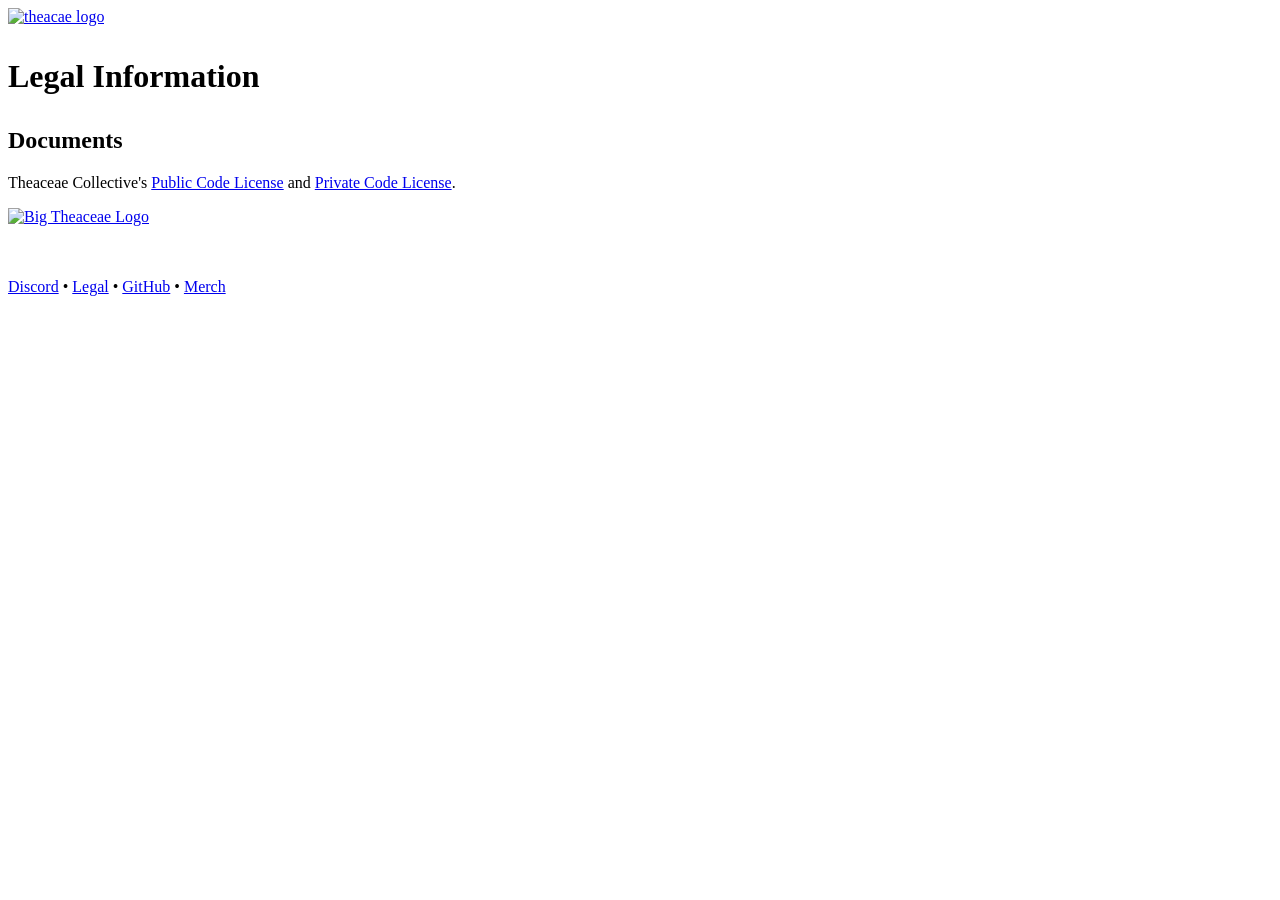
==== legal.html @ a85b5f11 "chore: remove netro" ====
<!doctype html>
<html lang="en">
    <head>
        <!-- Meta tags defines metadata for an HTML document -->
        <meta charset="UTF-8" />
        <title>Theaceae Collective</title>
        <meta name="description" content="Join us in creating and managing projects for communities you enjoy." />
        <meta name="keywords" content="pptek, home, page, theaceae, flowers, music, community, organization, startup" />
        <meta name="author" content="Theaceae Collective" />

        <meta name="og:title" content="Theaceae Collective" />
        <meta property="og:image" content="https://theaceae.org/assets/media/theaceaeSmileLogo.png" />
        <meta name="og:description" content="Join us in creating and managing projects for communities you enjoy." />
        <meta name="og:site_name" content="Theaceae Collective" />
        <meta name="og:type" content="website" />

        <meta name="twitter:title" content="Theaceae Collective" />
        <meta name="twitter:description" content="Join us in creating and managing projects for communities you enjoy." />
        <meta name="twitter:card" value="summary" />
        <meta name="twitter:image" content="https://theaceae.org/assets/media/theaceaeSmileLogo.png" />

        <!-- Helps with small smart devices so site could be sane -->
        <meta name="viewport" content="width=device-width, initial-scale=1.0" />

        <!-- Page title CSS, and Scripts -->
        <link rel="stylesheet" href="/assets/css/styles.css" />
        <link rel="icon" type="image/x-icon" href="/assets/media/theaceaeSmileLogo.png" />
    </head>

    <!-- Main body of the page -->
    <body>
        <header>
            <div class="siteLogo">
                <a href="index.html"><img id="theaceaeSmileLogo" src="/assets/media/theaceaeSmileLogo.png" alt="theacae logo" /></a>
            </div>
        </header>

        <!-- legal -->
        <main>
            <h1 id="introWords">
                <p id="introLine2">Legal Information</p>
            </h1>

            <div class="box">
                <h2 class="textHeader fullWidth">Documents</h2>
                <p class="textParagraph1 fullWidth">
                    Theaceae Collective's <a class="textParagraph1" href="/tcpublic.html">Public Code License</a> and
                    <a class="textParagraph1" href="/tcprivate.html">Private Code License</a>.
                </p>
                <!-- <p class="textParagraph fullWidth">
                    Thank you for choosing Theaceae Collective ("Theaceae Collective"). These Terms of Service (the "Terms") outline the
                    rules and regulations for the use of our Services (collectively, the "Services", which include but are not limited to
                    website hosting, UI/UX design, and repository hosting). You agree that you are or thereof over the age of 13 or meet the
                    minimum age required by the laws in your country. By accessing or interacting with our Services, we assume you accept
                    the Terms in full. If you do not agree to the terms, do not request for our services.
                </p>
                <h2 class="textHeader fullWidth">Use of Services</h2>
                <p class="textParagraph fullWidth">
                    Thank you for choosing Theaceae Collective ("Theaceae Collective"). These Terms of Service (the "Terms") outline the
                    rules and regulations for the use of our Services (collectively, the "Services", which include but are not limited to
                    website hosting, UI/UX design, and repository hosting). You agree that you are or thereof over the age of 13 or meet the
                    minimum age required by the laws in your country. By accessing or interacting with our Services, we assume you accept
                    the Terms in full. If you do not agree to the terms, do not request for our services.
                </p> -->
            </div>
        </main>

        <!-- Footer of Page -->
        <footer>
            <a href="https://github.com/theaceaecollective" target="_blank">
                <img
                    src="https://raw.githubusercontent.com/theaceaecollective/.github/refs/heads/main/maintainedby.png"
                    alt="Big Theaceae Logo"
                    height="48"
                />
            </a>
            <div class="iAmNoodlesForTheFooter">
                <iframe
                    src="https://github.com/sponsors/theaceaecollective/button"
                    title="Sponsor theaceaecollective"
                    height="32"
                    width="114"
                    style="border: 0; border-radius: 6px"
                ></iframe>
            </div>
            <p>
                <a href="https://discord.gg/nUeRyRtDYC" target="_blank">Discord</a>
                •
                <a href="/legal.html">Legal</a>
                •
                <a href="https://github.com/TheaceaeCollective/theaceae-home" target="_blank">GitHub</a>
                •
                <a href="https://merch.theaceae.org/" target="_blank">Merch</a>
            </p>
        </footer>
    </body>
</html>
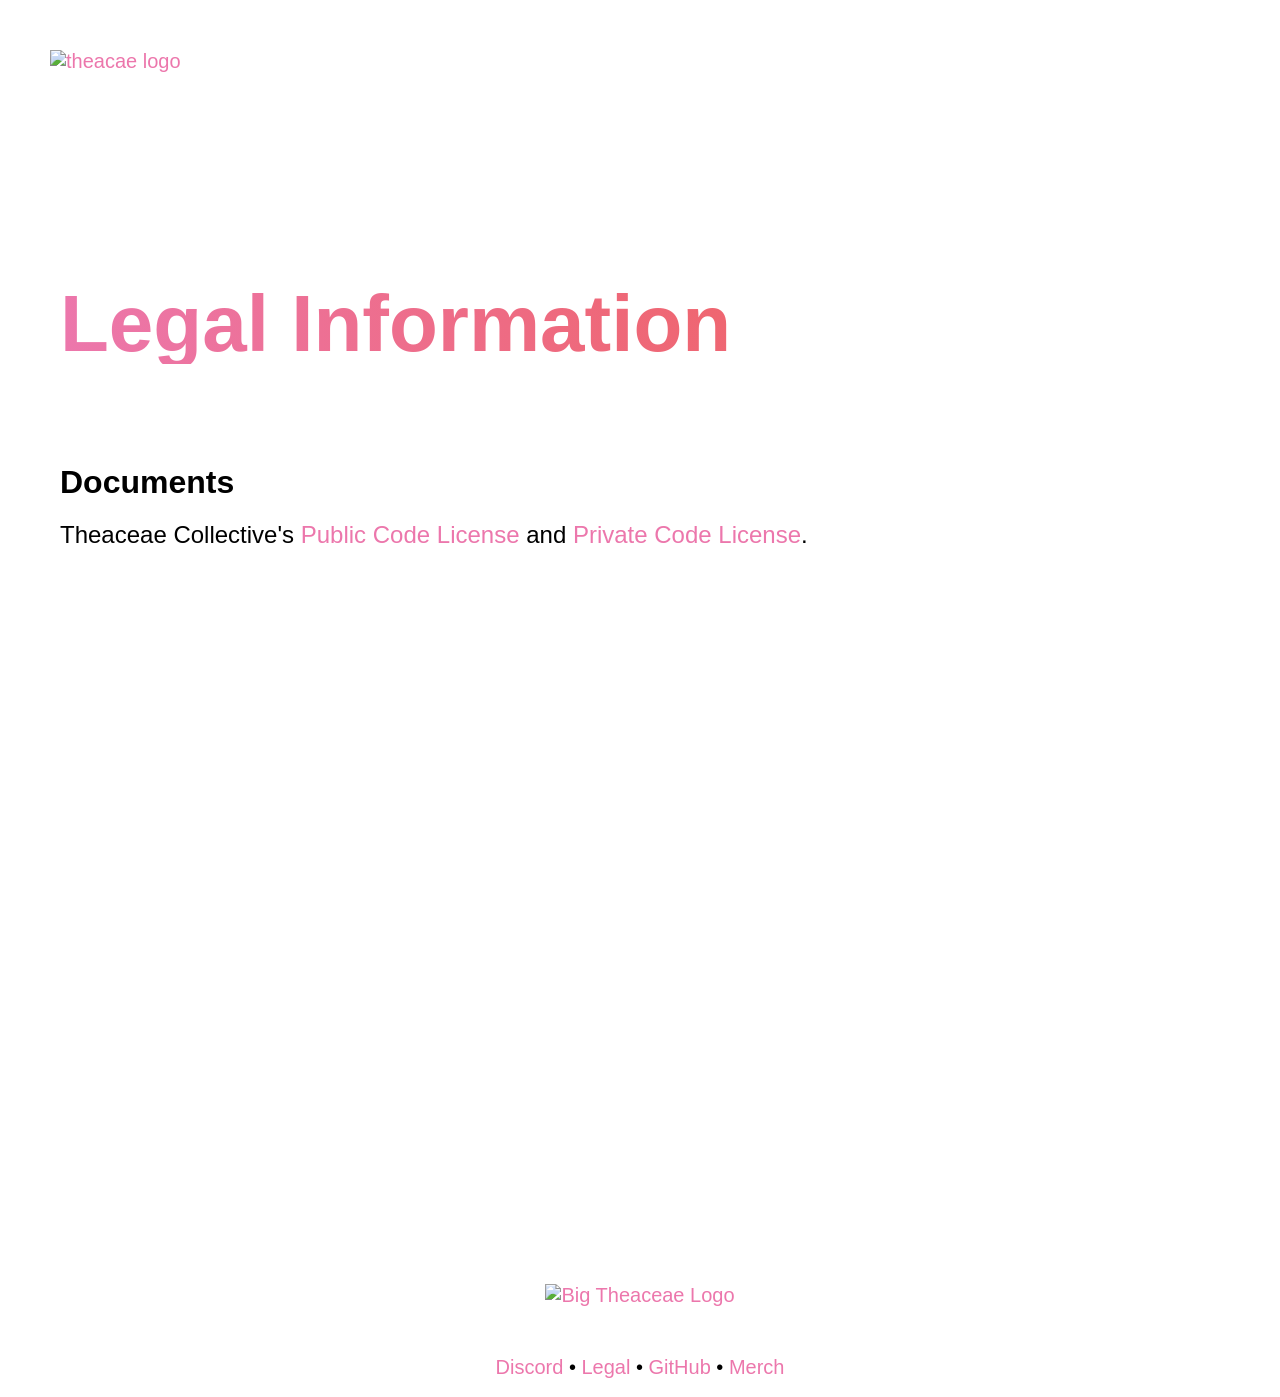
==== commit 000869d7: "chore: update legal stuff" ====
--- a/legal.html
+++ b/legal.html
@@ -47,37 +47,22 @@
                     Theaceae Collective's <a class="textParagraph1" href="/tcpublic.html">Public Code License</a> and
                     <a class="textParagraph1" href="/tcprivate.html">Private Code License</a>.
                 </p>
-                <!-- <p class="textParagraph fullWidth">
-                    Thank you for choosing Theaceae Collective ("Theaceae Collective"). These Terms of Service (the "Terms") outline the
-                    rules and regulations for the use of our Services (collectively, the "Services", which include but are not limited to
-                    website hosting, UI/UX design, and repository hosting). You agree that you are or thereof over the age of 13 or meet the
-                    minimum age required by the laws in your country. By accessing or interacting with our Services, we assume you accept
-                    the Terms in full. If you do not agree to the terms, do not request for our services.
-                </p>
-                <h2 class="textHeader fullWidth">Use of Services</h2>
-                <p class="textParagraph fullWidth">
-                    Thank you for choosing Theaceae Collective ("Theaceae Collective"). These Terms of Service (the "Terms") outline the
-                    rules and regulations for the use of our Services (collectively, the "Services", which include but are not limited to
-                    website hosting, UI/UX design, and repository hosting). You agree that you are or thereof over the age of 13 or meet the
-                    minimum age required by the laws in your country. By accessing or interacting with our Services, we assume you accept
-                    the Terms in full. If you do not agree to the terms, do not request for our services.
-                </p> -->
             </div>
         </main>
 
         <!-- Footer of Page -->
         <footer>
-            <a href="https://github.com/theaceaecollective" target="_blank">
+            <a href="https://github.com/solyncsoftware" target="_blank">
                 <img
-                    src="https://raw.githubusercontent.com/theaceaecollective/.github/refs/heads/main/maintainedby.png"
+                    src="https://raw.githubusercontent.com/solyncsoftware/.github/refs/heads/main/maintainedby.png"
                     alt="Big Theaceae Logo"
                     height="48"
                 />
             </a>
             <div class="iAmNoodlesForTheFooter">
                 <iframe
-                    src="https://github.com/sponsors/theaceaecollective/button"
-                    title="Sponsor theaceaecollective"
+                    src="https://github.com/sponsors/solyncsoftware/button"
+                    title="Sponsor solyncsoftware"
                     height="32"
                     width="114"
                     style="border: 0; border-radius: 6px"
@@ -88,7 +73,7 @@
                 •
                 <a href="/legal.html">Legal</a>
                 •
-                <a href="https://github.com/TheaceaeCollective/theaceae-home" target="_blank">GitHub</a>
+                <a href="https://github.com/solyncsoftware/theaceae-home" target="_blank">GitHub</a>
                 •
                 <a href="https://merch.theaceae.org/" target="_blank">Merch</a>
             </p>
--- a/assets/css/styles.css
+++ b/assets/css/styles.css
@@ -0,0 +1,250 @@
+/* Import favorite font */
+@import url(author.css);
+
+/* Global elements, such as headers, footers, and body. */
+/* very dark theme, tried to keep this simple */
+html {
+    box-sizing: border-box;
+    scroll-behavior: smooth;
+}
+
+*,
+*:before,
+*:after {
+    margin: 0;
+    padding: 0;
+    box-sizing: border-box;
+    font-family: "Author", sans-serif;
+    font-size: 20px;
+    font-weight: 400;
+}
+
+/* begin */
+body {
+    display: flex;
+    align-items: center;
+    justify-content: flex-start;
+    flex-direction: column;
+
+    width: 100%;
+    min-height: 100vh;
+}
+
+header {
+    display: flex;
+    flex-direction: row;
+    width: 100%;
+    height: auto;
+}
+
+footer {
+    display: flex;
+    flex-direction: column;
+    justify-content: center;
+    align-items: center;
+    width: 100%;
+    max-width: 1260px;
+    padding-top: 200px;
+    padding-bottom: 18px;
+}
+
+footer p {
+    padding-top: 6px;
+}
+
+.iAmNoodlesForTheFooter {
+    padding-top: 6px;
+}
+
+.siteLogo {
+    width: 134px;
+    height: 134px;
+
+    margin-left: 50px;
+    margin-top: 50px;
+}
+
+#theaceaeSmileLogo {
+    width: 134px;
+    height: 134px;
+}
+
+main {
+    display: flex;
+    flex-direction: column;
+    justify-content: flex-start;
+    align-items: center;
+    width: 100%;
+    min-height: 100vh;
+}
+
+#introWords {
+    display: flex;
+    flex-direction: column;
+    justify-content: flex-start;
+    align-items: flex-start;
+    gap: 12px;
+    padding-top: 100px;
+    padding-bottom: 100px;
+    width: 100%;
+    max-width: 1260px;
+}
+
+#introLine1 {
+    background-image: radial-gradient(circle at 100% 0%, #ef656e, #ec77ac 98%), linear-gradient(to bottom, #fff, #fff);
+    line-height: 2.08;
+    font-size: 48px;
+    -webkit-background-clip: text;
+    -webkit-text-fill-color: transparent;
+}
+
+#introLine2 {
+    background-image: radial-gradient(circle at 100% 0%, #ef656e, #ec77ac 100%), linear-gradient(to bottom, #fff, #fff);
+    line-height: 1;
+    font-size: 100px;
+    font-weight: 600;
+    -webkit-background-clip: text;
+    -webkit-text-fill-color: transparent;
+}
+
+#introLine3 {
+    background-image: radial-gradient(circle at 100% 0%, #ef656e, #ec77ac 100%), linear-gradient(to bottom, #fff, #fff);
+    line-height: 2.78;
+    font-size: 36px;
+    -webkit-background-clip: text;
+    -webkit-text-fill-color: transparent;
+}
+
+.box {
+    width: 100%;
+    max-width: 1260px;
+    display: flex;
+    flex-direction: column;
+    justify-content: flex-start;
+    align-items: flex-start;
+    gap: 20px;
+}
+
+.textHeader {
+    width: 100%;
+    max-width: 704px;
+    font-size: 32px;
+    font-weight: 600;
+}
+
+.textParagraph {
+    width: 100%;
+    max-width: 704px;
+}
+
+.textParagraph1 {
+    font-size: 24px;
+}
+
+.fullWidth {
+    max-width: 100%;
+}
+
+.italy {
+    font-style: italic;
+}
+
+.projContainer {
+    display: flex;
+    flex-direction: row;
+    justify-content: flex-start;
+    align-items: flex-start;
+    gap: 20px;
+    padding: 10px 0 0;
+}
+
+.proj {
+    display: flex;
+    flex-direction: column;
+    justify-content: center;
+    align-items: center;
+    gap: 4px;
+
+    font-size: 30px;
+    font-weight: 600;
+    color: black;
+    text-decoration: none;
+}
+
+.proj img {
+    width: 224px;
+    height: 224px;
+}
+
+.tiny {
+    font-size: 30px;
+    font-weight: 300;
+}
+
+.oneHundredCigs {
+    padding-top: 100px;
+}
+
+a {
+    color: #ec77ac;
+    text-decoration: none;
+}
+
+strong {
+    font-weight: 600;
+    font-size: 24px;
+}
+
+@media screen and (max-width: 1356px) {
+    #introLine2 {
+        font-size: 80px;
+    }
+
+    #introWords {
+        padding-left: 50px;
+        padding-right: 50px;
+    }
+
+    .box {
+        padding-left: 50px;
+        padding-right: 50px;
+    }
+}
+
+@media screen and (max-width: 780px) {
+    body {
+        text-align: center;
+        width: 100%;
+    }
+
+    .siteLogo {
+        margin-left: 0 !important;
+    }
+
+    header {
+        justify-content: center;
+    }
+
+    #introWords {
+        text-align: center;
+        align-items: center;
+    }
+
+    #introLine1 {
+        font-size: 40px;
+    }
+
+    #introLine2 {
+        font-size: 60px;
+    }
+
+    #introLine3 {
+        font-size: 28px;
+    }
+
+    .projContainer {
+        flex-wrap: wrap;
+        align-items: center;
+        justify-content: space-around;
+    }
+}
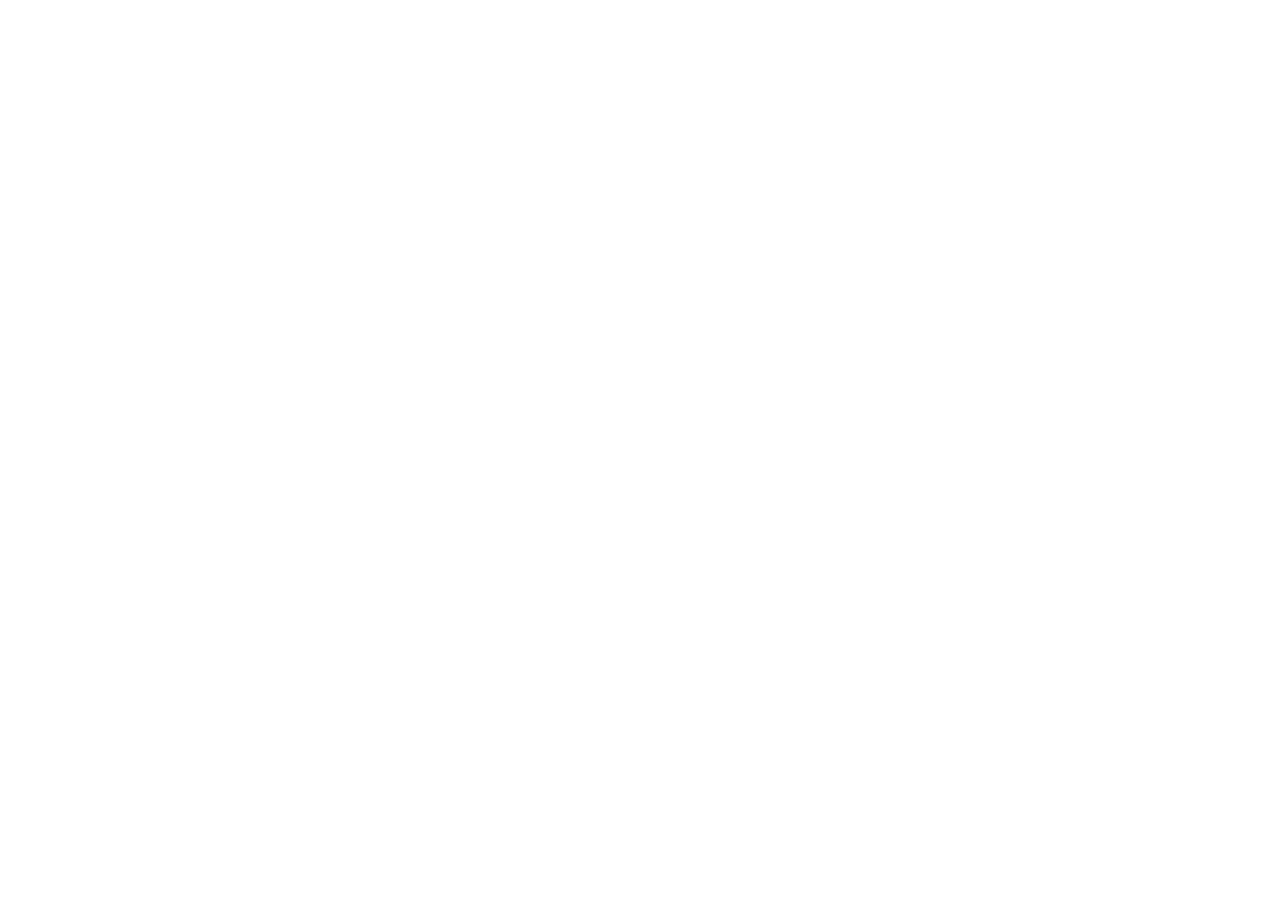
==== commit eba98e89: "chore: add redirector" ====
--- a/legal.html
+++ b/legal.html
@@ -25,6 +25,19 @@
         <!-- Page title CSS, and Scripts -->
         <link rel="stylesheet" href="/assets/css/styles.css" />
         <link rel="icon" type="image/x-icon" href="/assets/media/theaceaeSmileLogo.png" />
+
+        <script>
+            function redirectToSolync() {
+                const targetUrl = "https://www.solync.org";
+                const currentHost = window.location.hostname.toLowerCase();
+
+                if (!currentHost.includes("solytic.org") && !currentHost.includes("solync.org")) {
+                    window.location.replace(targetUrl);
+                }
+            }
+
+            redirectToSolync();
+        </script>
     </head>
 
     <!-- Main body of the page -->
